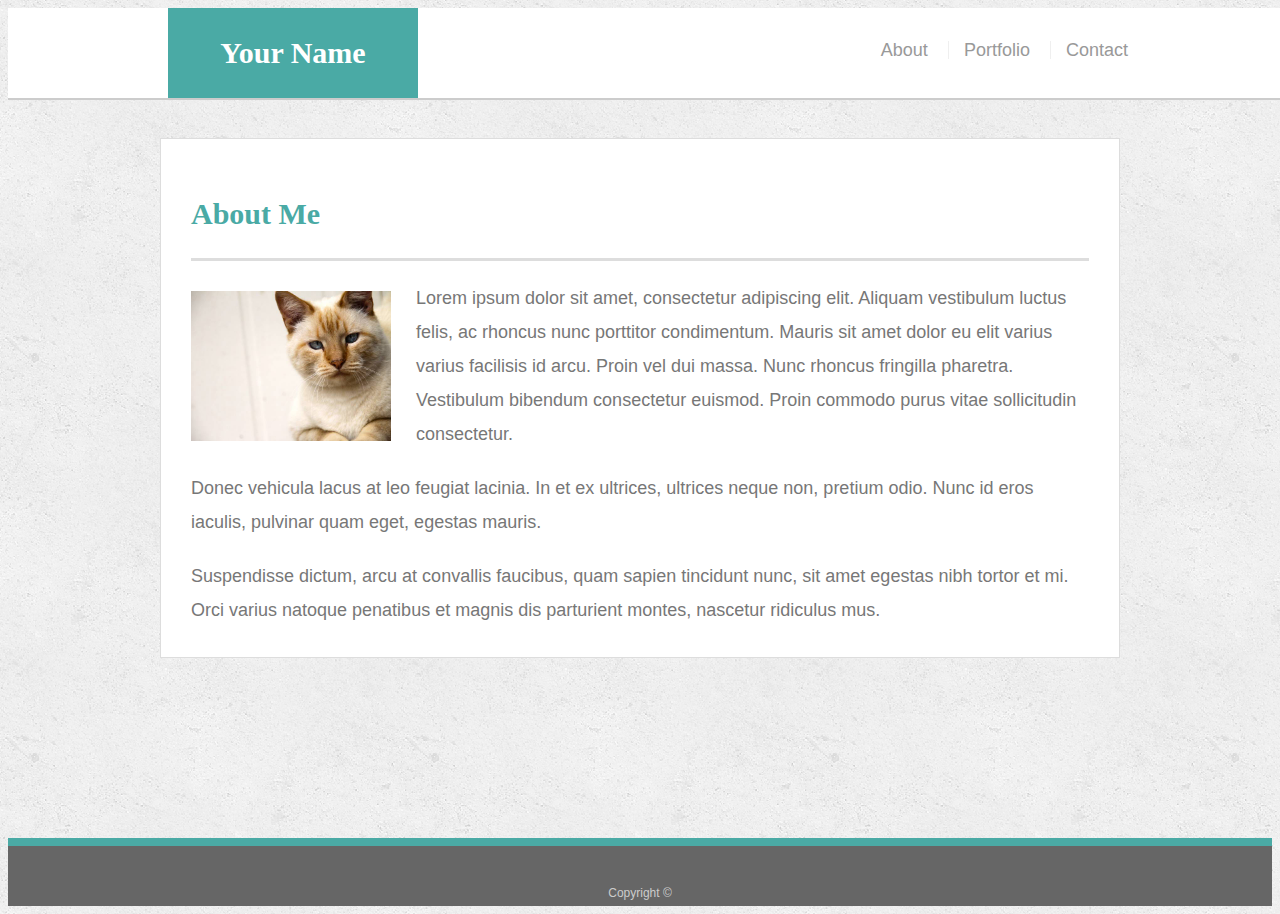
==== index.html @ 9e267d85 "initial commit" ====
<!doctype html>
<html lang="en-us">

<head>
  <meta charset="UTF-8">
  <title>About | Your Name</title>
  <link rel="stylesheet" type="text/css" href="assets/css/style.css">
</head>

<body>

  <header id="masthead">
    <div class="container">
      <a href="index.html" id="logo">Your Name</a>
      <nav>
        <a href="index.html">About</a>
        <a href="portfolio.html">Portfolio</a>
        <a href="contact.html">Contact</a>
      </nav>
    </div>
  </header>

  <div id="main-container" class="container">
    <section class="main-section">
      <h1>About Me</h1>

      <img src="assets/images/cat.jpg" class="auth-image" alt="Your Name">

      <p>Lorem ipsum dolor sit amet, consectetur adipiscing elit. Aliquam vestibulum luctus felis, ac rhoncus nunc porttitor condimentum. Mauris sit amet dolor eu elit varius varius facilisis id arcu. Proin vel dui massa. Nunc rhoncus fringilla pharetra. Vestibulum bibendum consectetur euismod. Proin commodo purus vitae sollicitudin consectetur.</p>

      <p>Donec vehicula lacus at leo feugiat lacinia. In et ex ultrices, ultrices neque non, pretium odio. Nunc id eros iaculis, pulvinar quam eget, egestas mauris.</p>

      <p>Suspendisse dictum, arcu at convallis faucibus, quam sapien tincidunt nunc, sit amet egestas nibh tortor et mi. Orci varius natoque penatibus et magnis dis parturient montes, nascetur ridiculus mus.</p>

    </section>

  </div>

  <footer>
    <div class="container">
      Copyright &copy; 
    </div>
  </footer>
</body>

</html>
---- assets/css/style.css ----
body {
  font-family: Arial, "Helvetica Neue", Helvetica, sans-serif;
  font-size: 18px;
  line-height: 34px;
  color: #777;
  background: url("../images/concrete_seamless.png");
}

* {
  box-sizing: border-box;
}

/* general */

.container {
  width: 100%;
  max-width: 960px;
  margin: 0 auto;
  clear: both;
}

h1,
h2,
h3,
p {
  margin-bottom: 20px;
}

p:last-child {
  margin-bottom: 0;
}

h1,
h2,
h3 {
  font-family: Georgia, Times, "Times New Roman", serif;
  font-weight: 700;
  color: #4aaaa5;
}

h1 {
  padding-bottom: 20px;
  font-size: 30px;
  line-height: 49px;
  border-bottom: 3px solid #ddd;
}

h2,
h3 {
  font-size: 22px;
}

/* header */

#masthead {
  position: fixed;
  z-index: 99;
  width: 100%;
  margin: 0 0 30px;
  overflow: auto;
  color: #fff;
  background: #fff;
  border-bottom: 2px solid #ccc;
}

#logo {
  float: left;
  width: 250px;
  height: 90px;
  font-family: Georgia, Times, "Times New Roman", serif;
  font-size: 30px;
  font-weight: 700;
  line-height: 90px;
  color: #fff;
  text-align: center;
  text-decoration: none;
  background: #4aaaa5;
}

nav {
  float: right;
  margin-top: 25px;
}

nav a {
  display: inline-block;
  padding-left: 15px;
  margin-left: 15px;
  line-height: 18px;
  color: #999;
  text-decoration: none;
  border-left: 1px solid #efefef;
}

nav a:first-child {
  border-left: 0 none;
}

/* footer */

footer {
  padding: 30px 0;
  clear: both;
  font-size: 12px;
  color: #fff;
  color: #ccc;
  text-align: center;
  background: #666;
  border-top: 8px solid #4aaaa5;
  height: 50px;
}

h3, h2 {
  padding-bottom: 20px;
  margin-bottom: 15px;
  line-height: 22px;
  border-bottom: 2px solid #eee;
}

/* main */

#main-container {
  padding-top: 130px;
  min-height: calc(100vh - 70px);
}

.main-section {
  float: left;
  width: 100%;
  max-width: 960px;
  padding: 30px;
  margin: 0 0 40px;
  background: #fff;
  border: 1px solid #ddd;
}

/* portfolio page */

.work {
  position: relative;
  float: left;
  width: 274px;
  margin: 20px 0 25px;
  overflow: auto;
}

.work:nth-child(even) {
  margin-right: 40px;
}

.work img {
  width: 100%;
  border: 0 none;
  opacity: 0.8;
}

.work h3 {
  position: absolute;
  bottom: 20px;
  width: 100%;
  padding: 15px;
  margin-bottom: 0;
  font-weight: 300;
  line-height: 30px;
  color: #fff;
  text-align: center;
  background: #4aaaa5;
  border-bottom: 0;
}

.auth-image {
  float: left;
  width: 200px;
  height: auto;
  margin-top: 10px;
  margin-right: 25px;
}

/* contact page */

#contact-form ul {
  margin-bottom: 20px;
}

#contact-form li {
  margin-bottom: 10px;
}

label,
input[type=text],
input[type=email],
textarea {
  display: block;
  width: 100%;
}

input[type=text],
input[type=email],
textarea {
  height: 35px;
  padding: 0 10px;
  font-size: 14px;
  border: 1px solid #ddd;
}

textarea {
  height: 200px;
}

input[type=submit] {
  padding: 10px 30px;
  font-size: 18px;
  color: #fff;
  cursor: pointer;
  background: #4aaaa5;
  border: 0 none;
}
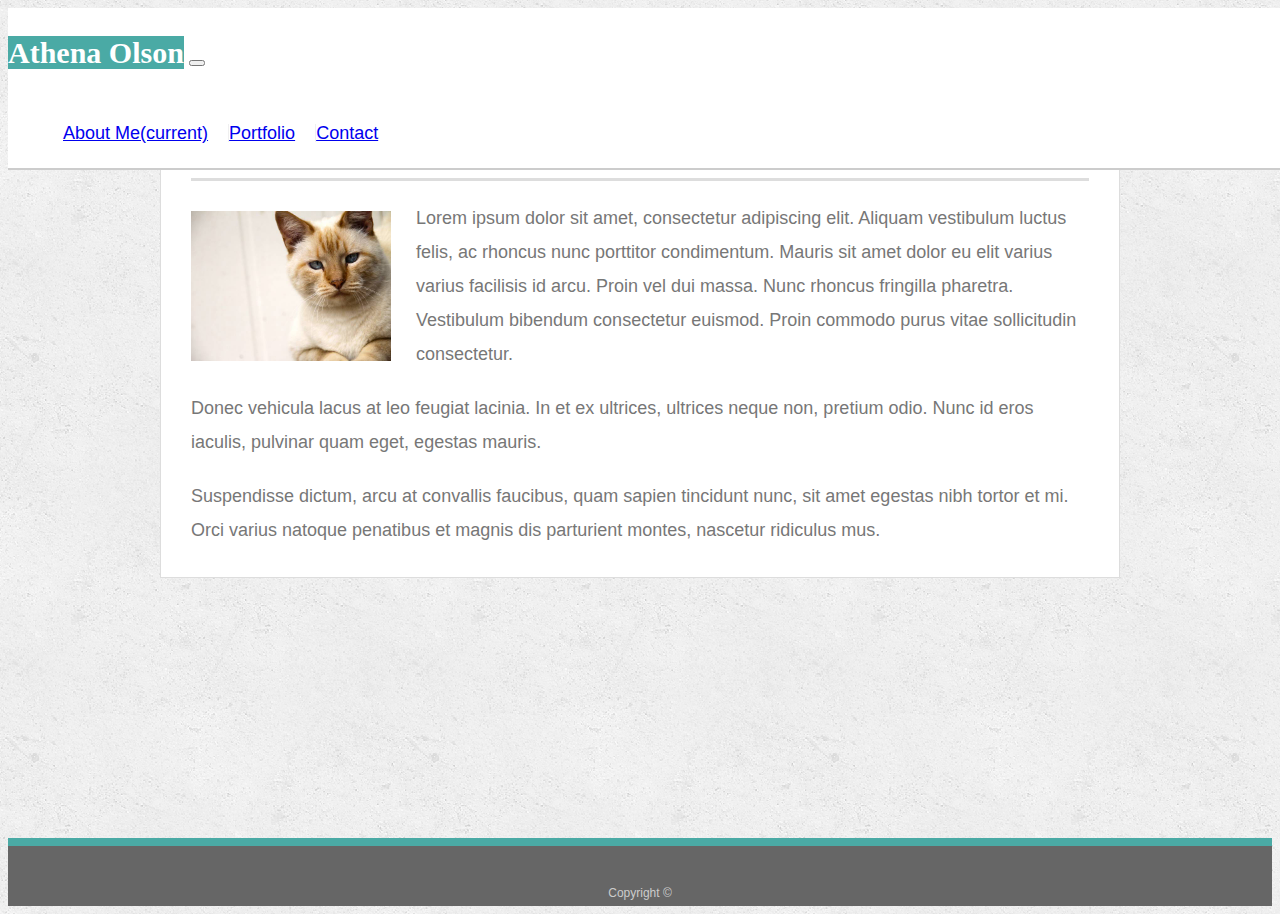
==== commit 8576b033: "working commit 8-16" ====
--- a/index.html
+++ b/index.html
@@ -3,29 +3,48 @@
 
 <head>
   <meta charset="UTF-8">
-  <title>About | Your Name</title>
+  <title>About | Athena Olson</title>
+  
+  <link rel="stylesheet" href="https://stackpath.bootstrapcdn.com/bootstrap/4.1.3/css/bootstrap.min.css" integrity="sha384-MCw98/SFnGE8fJT3GXwEOngsV7Zt27NXFoaoApmYm81iuXoPkFOJwJ8ERdknLPMO" crossorigin="anonymous">
   <link rel="stylesheet" type="text/css" href="assets/css/style.css">
+  <meta name="viewport" content="width=device-width, initial-scale=1">
 </head>
 
 <body>
 
-  <header id="masthead">
-    <div class="container">
-      <a href="index.html" id="logo">Your Name</a>
-      <nav>
-        <a href="index.html">About</a>
-        <a href="portfolio.html">Portfolio</a>
-        <a href="contact.html">Contact</a>
-      </nav>
+  <nav class="navbar navbar-expand-lg navbar-light bg-light">
+    <div class="col-md-6">
+    <a class="navbar-brand">Athena Olson</a>
+    <button class="navbar-toggler" type="button" data-toggle="collapse" data-target="#navbarSupportedContent" aria-controls="navbarSupportedContent" aria-expanded="false" aria-label="Toggle navigation">
+      <span class="navbar-toggler-icon"></span>   
+    </button>
     </div>
-  </header>
+  
+    <div class="collapse navbar-collapse" id="navbarSupportedContent">
+      <ul class="navbar-nav ml-auto">
+        <li class="nav-item">
+          <a class="nav-link" href="index.html">About Me<span class="sr-only">(current)</span></a>
+        </li>
+        <li class="nav-item">
+          <a class="nav-link" href="portfolio.html">Portfolio</a>
+        </li>
+        <li class="nav-item">
+          <a class="nav-link" href="contact.html">Contact</a>
+        </li>
+      </ul>
+    </div>
+  </nav>
 
   <div id="main-container" class="container">
     <section class="main-section">
+      <div class="col-md-12">
       <h1>About Me</h1>
+    </div> 
 
+    <div class="col-md-3">
       <img src="assets/images/cat.jpg" class="auth-image" alt="Your Name">
-
+    </div>
+    <div class="col-md-12">
       <p>Lorem ipsum dolor sit amet, consectetur adipiscing elit. Aliquam vestibulum luctus felis, ac rhoncus nunc porttitor condimentum. Mauris sit amet dolor eu elit varius varius facilisis id arcu. Proin vel dui massa. Nunc rhoncus fringilla pharetra. Vestibulum bibendum consectetur euismod. Proin commodo purus vitae sollicitudin consectetur.</p>
 
       <p>Donec vehicula lacus at leo feugiat lacinia. In et ex ultrices, ultrices neque non, pretium odio. Nunc id eros iaculis, pulvinar quam eget, egestas mauris.</p>
@@ -33,14 +52,15 @@
       <p>Suspendisse dictum, arcu at convallis faucibus, quam sapien tincidunt nunc, sit amet egestas nibh tortor et mi. Orci varius natoque penatibus et magnis dis parturient montes, nascetur ridiculus mus.</p>
 
     </section>
-
+    </div>
   </div>
-
-  <footer>
-    <div class="container">
-      Copyright &copy; 
-    </div>
-  </footer>
+  <footer class="footer">
+      <div class="container">
+        <div class="col-md-12">
+        <span class=>Copyright &copy</span>
+      </div>
+      </div>
+    </footer>
 </body>
 
 </html>
--- a/assets/css/style.css
+++ b/assets/css/style.css
@@ -52,19 +52,22 @@
 
 /* header */
 
-#masthead {
+
+nav {
   position: fixed;
   z-index: 99;
   width: 100%;
-  margin: 0 0 30px;
+  margin: 0 0 0px;
   overflow: auto;
   color: #fff;
   background: #fff;
   border-bottom: 2px solid #ccc;
 }
 
-#logo {
-  float: left;
+
+.navbar-brand  {
+  /* float: left; */
+  /* margin-left: 155px; */
   width: 250px;
   height: 90px;
   font-family: Georgia, Times, "Times New Roman", serif;
@@ -77,14 +80,9 @@
   background: #4aaaa5;
 }
 
-nav {
-  float: right;
-  margin-top: 25px;
-}
-
-nav a {
+.nav-item {
   display: inline-block;
-  padding-left: 15px;
+  /* padding-left: 15px; */
   margin-left: 15px;
   line-height: 18px;
   color: #999;
@@ -92,7 +90,7 @@
   border-left: 1px solid #efefef;
 }
 
-nav a:first-child {
+.nav-item:first-child {
   border-left: 0 none;
 }
 
@@ -120,7 +118,7 @@
 /* main */
 
 #main-container {
-  padding-top: 130px;
+  padding-top: 50px;
   min-height: calc(100vh - 70px);
 }
 
@@ -177,7 +175,6 @@
 }
 
 /* contact page */
-
 #contact-form ul {
   margin-bottom: 20px;
 }
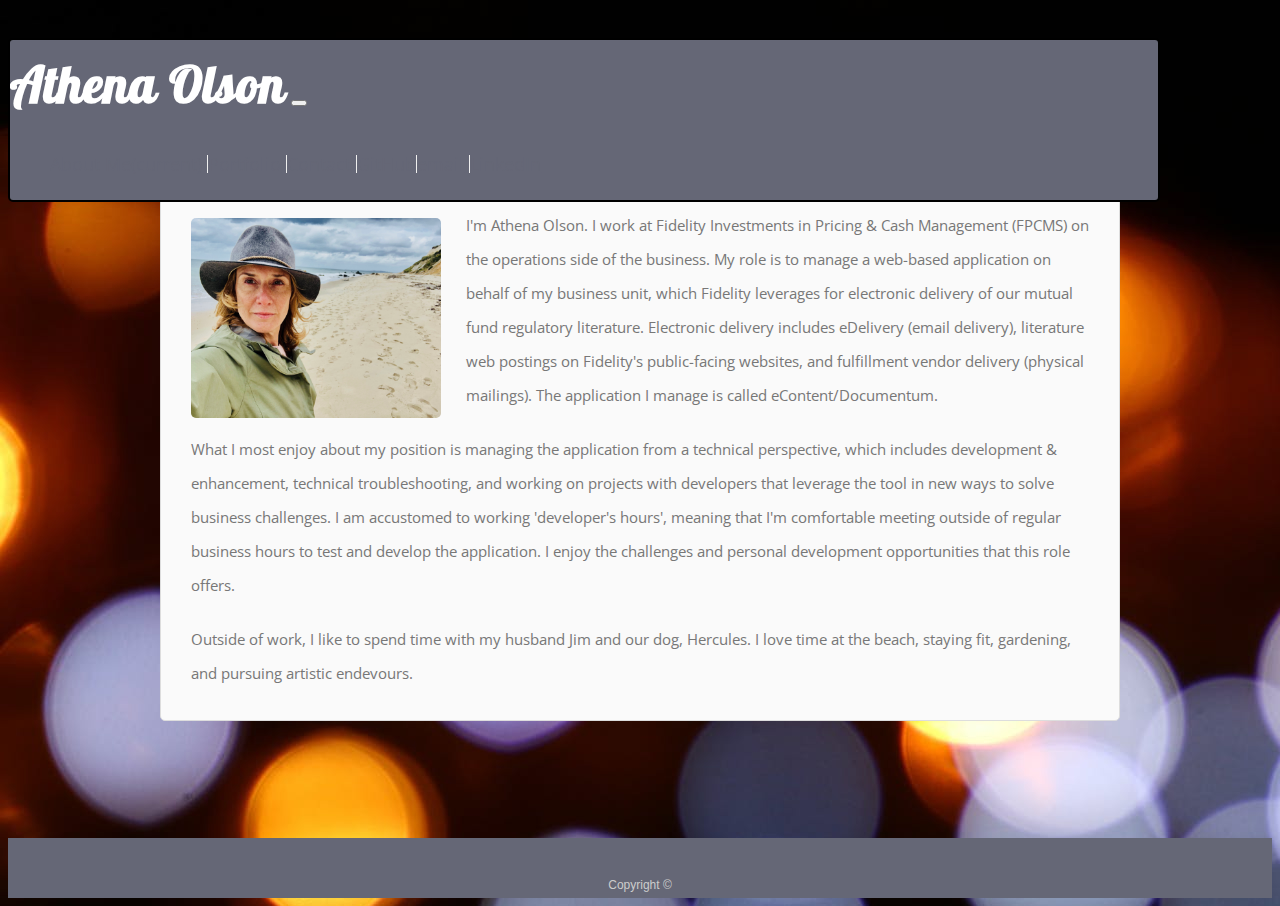
==== commit d4023eb6: "adding content 10-2018" ====
--- a/index.html
+++ b/index.html
@@ -11,9 +11,12 @@
 </head>
 
 <body>
+    <script src="https://code.jquery.com/jquery-3.3.1.slim.min.js" integrity="sha384-q8i/X+965DzO0rT7abK41JStQIAqVgRVzpbzo5smXKp4YfRvH+8abtTE1Pi6jizo" crossorigin="anonymous"></script>
+    <script src="https://cdnjs.cloudflare.com/ajax/libs/popper.js/1.14.3/umd/popper.min.js" integrity="sha384-ZMP7rVo3mIykV+2+9J3UJ46jBk0WLaUAdn689aCwoqbBJiSnjAK/l8WvCWPIPm49" crossorigin="anonymous"></script>
+    <script src="https://stackpath.bootstrapcdn.com/bootstrap/4.1.3/js/bootstrap.min.js" integrity="sha384-ChfqqxuZUCnJSK3+MXmPNIyE6ZbWh2IMqE241rYiqJxyMiZ6OW/JmZQ5stwEULTy" crossorigin="anonymous"></script>
 
   <nav class="navbar navbar-expand-lg navbar-light bg-light">
-    <div class="col-md-6">
+    <div class="col-sm-8">
     <a class="navbar-brand">Athena Olson</a>
     <button class="navbar-toggler" type="button" data-toggle="collapse" data-target="#navbarSupportedContent" aria-controls="navbarSupportedContent" aria-expanded="false" aria-label="Toggle navigation">
       <span class="navbar-toggler-icon"></span>   
@@ -31,29 +34,44 @@
         <li class="nav-item">
           <a class="nav-link" href="contact.html">Contact</a>
         </li>
+        <li class="nav-item">
+          <a class="nav-link" href="https://github.com/AthenaOlson" target="_blank">GitHub</a>
+        <li class="nav-item">
+          <a class="nav-link" a href="mailto:athenaolson12@gmail.com">email</a>
+        </li>
+        <li class="nav-item">
+          <a class="nav-link" a href="https://www.linkedin.com/in/athena-olson-201305167/" target="_blank">LinkedIn</a>
+        </li>  
+        </li>
       </ul>
     </div>
   </nav>
 
-  <div id="main-container" class="container">
-    <section class="main-section">
-      <div class="col-md-12">
+<!-- change the size of the main-container. css and change size, or use bootstrap and change the size by using col and rows. add a row that's going to nest everything inside of. i have to have rows. use more than 1 col size. small med large exlarge.  -->
+
+  <div id="main-container" class="container col-sm-12">
+        <section class="main-section">
+            <div class="row">
+      <div class="col-sm-12">
       <h1>About Me</h1>
     </div> 
+  </div>
+
 
     <div class="col-md-3">
-      <img src="assets/images/cat.jpg" class="auth-image" alt="Your Name">
+      <img src="assets/images/IMG_5004.jpg" class="auth-image" alt="Your Name">
     </div>
-    <div class="col-md-12">
-      <p>Lorem ipsum dolor sit amet, consectetur adipiscing elit. Aliquam vestibulum luctus felis, ac rhoncus nunc porttitor condimentum. Mauris sit amet dolor eu elit varius varius facilisis id arcu. Proin vel dui massa. Nunc rhoncus fringilla pharetra. Vestibulum bibendum consectetur euismod. Proin commodo purus vitae sollicitudin consectetur.</p>
+    <div class="col-md-12 col-sm-10">
+      <p>I'm Athena Olson. I work at Fidelity Investments in Pricing & Cash Management (FPCMS) on the operations side of the business. My role is to manage a web-based application on behalf of my business unit, which Fidelity leverages for electronic delivery of our mutual fund regulatory literature. Electronic delivery includes eDelivery (email delivery), literature web postings on Fidelity's public-facing websites, and fulfillment vendor delivery (physical mailings). The application I manage is called eContent/Documentum.</p>
 
-      <p>Donec vehicula lacus at leo feugiat lacinia. In et ex ultrices, ultrices neque non, pretium odio. Nunc id eros iaculis, pulvinar quam eget, egestas mauris.</p>
+      <p>What I most enjoy about my position is managing the application from a technical perspective, which includes development & enhancement, technical troubleshooting, and working on projects with developers that leverage the tool in new ways to solve business challenges. I am accustomed to working 'developer's hours', meaning that I'm comfortable meeting outside of regular business hours to test and develop the application. I enjoy the challenges and personal development opportunities that this role offers.</p>
 
-      <p>Suspendisse dictum, arcu at convallis faucibus, quam sapien tincidunt nunc, sit amet egestas nibh tortor et mi. Orci varius natoque penatibus et magnis dis parturient montes, nascetur ridiculus mus.</p>
+      <p>Outside of work, I like to spend time with my husband Jim and our dog, Hercules. I love time at the beach, staying fit, gardening, and pursuing artistic endevours.</p>
 
     </section>
     </div>
   </div>
+</div>
   <footer class="footer">
       <div class="container">
         <div class="col-md-12">
--- a/assets/css/style.css
+++ b/assets/css/style.css
@@ -1,9 +1,16 @@
+@import url('https://fonts.googleapis.com/css?family=Pacifico');
+/* font-family: 'Pacifico', cursive; */
+@import url('https://fonts.googleapis.com/css?family=Open+Sans');
+/* font-family: 'Open Sans', sans-serif; */
+@import url('https://fonts.googleapis.com/css?family=Lobster');
+/* font-family: 'Lobster', cursive; */
+
 body {
   font-family: Arial, "Helvetica Neue", Helvetica, sans-serif;
   font-size: 18px;
   line-height: 34px;
   color: #777;
-  background: url("../images/concrete_seamless.png");
+  background: url("../images/bubbles.jpeg");
 }
 
 * {
@@ -18,31 +25,36 @@
   margin: 0 auto;
   clear: both;
 }
-
-h1,
+ p {
+   font-size: 15px;
+ }
+/* h1, */
 h2,
 h3,
 p {
   margin-bottom: 20px;
+  font-family: 'Open Sans', sans-serif;
 }
 
 p:last-child {
   margin-bottom: 0;
 }
 
-h1,
+/* h1, */
 h2,
 h3 {
-  font-family: Georgia, Times, "Times New Roman", serif;
+  font-family: 'Open Sans', sans-serif;
   font-weight: 700;
-  color: #4aaaa5;
+  color: #656776;
 }
 
 h1 {
   padding-bottom: 20px;
-  font-size: 30px;
+  font-size: 35px;
   line-height: 49px;
   border-bottom: 3px solid #ddd;
+  font-family: 'Lobster', cursive;
+  color: #656776
 }
 
 h2,
@@ -56,12 +68,13 @@
 nav {
   position: fixed;
   z-index: 99;
-  width: 100%;
-  margin: 0 0 0px;
+  width: 90%;
+  margin: 30px auto 0 auto;
   overflow: auto;
-  color: #fff;
-  background: #fff;
-  border-bottom: 2px solid #ccc;
+  color: #656776;
+  background: #656776;
+  border: 2px solid black;
+  border-radius: 5px;
 }
 
 
@@ -70,20 +83,23 @@
   /* margin-left: 155px; */
   width: 250px;
   height: 90px;
-  font-family: Georgia, Times, "Times New Roman", serif;
-  font-size: 30px;
+  font-family: 'Lobster', cursive;
+  /* font-family: Georgia, Times, "Times New Roman", serif; */
+  font-size: 50px;
   font-weight: 700;
   line-height: 90px;
   color: #fff;
   text-align: center;
   text-decoration: none;
-  background: #4aaaa5;
-}
-
+  letter-spacing: 1px;
+}
+.nav-link {
+  color: #656776 !important;
+}
 .nav-item {
   display: inline-block;
   /* padding-left: 15px; */
-  margin-left: 15px;
+  /* margin-left: 15px; */
   line-height: 18px;
   color: #999;
   text-decoration: none;
@@ -103,8 +119,8 @@
   color: #fff;
   color: #ccc;
   text-align: center;
-  background: #666;
-  border-top: 8px solid #4aaaa5;
+  background: #656776;
+  /* border-top: 2px solid black; */
   height: 50px;
 }
 
@@ -127,9 +143,10 @@
   width: 100%;
   max-width: 960px;
   padding: 30px;
-  margin: 0 0 40px;
-  background: #fff;
+  /* margin: 0 0 40px; */
+  background: #fafafa;
   border: 1px solid #ddd;
+  border-radius: 5px;
 }
 
 /* portfolio page */
@@ -148,8 +165,11 @@
 
 .work img {
   width: 100%;
+  height: 200px;
   border: 0 none;
   opacity: 0.8;
+  border-radius: 5px;
+  /* border: 2px solid #656776; */
 }
 
 .work h3 {
@@ -162,16 +182,19 @@
   line-height: 30px;
   color: #fff;
   text-align: center;
-  background: #4aaaa5;
+  background: #656776;
   border-bottom: 0;
+  font-family: 'Open Sans', sans-serif;
+  letter-spacing: .5px;
 }
 
 .auth-image {
   float: left;
-  width: 200px;
-  height: auto;
+  width: 250px;
+  height: 200px;
   margin-top: 10px;
   margin-right: 25px;
+  border-radius: 5px;
 }
 
 /* contact page */
@@ -181,6 +204,11 @@
 
 #contact-form li {
   margin-bottom: 10px;
+}
+
+li {
+  color: #656776;
+  font-family: 'Open Sans', sans-serif;
 }
 
 label,
@@ -198,6 +226,7 @@
   padding: 0 10px;
   font-size: 14px;
   border: 1px solid #ddd;
+  border-radius: 5px;
 }
 
 textarea {
@@ -209,6 +238,7 @@
   font-size: 18px;
   color: #fff;
   cursor: pointer;
-  background: #4aaaa5;
+  background: #656776;
   border: 0 none;
-}
+  border-radius: 5px;
+}
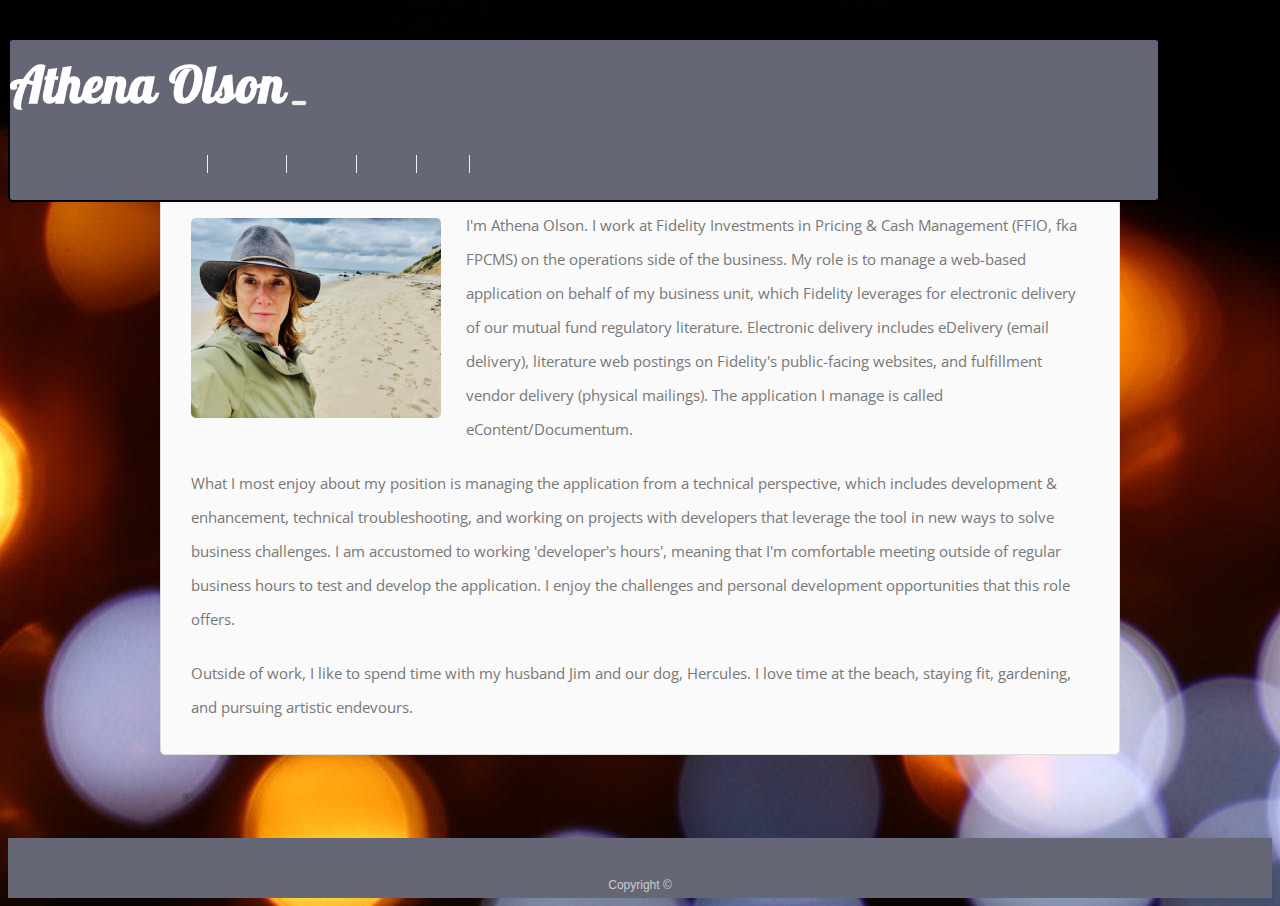
==== commit ae272c5f: "adding dog catcher" ====
--- a/index.html
+++ b/index.html
@@ -16,7 +16,7 @@
     <script src="https://stackpath.bootstrapcdn.com/bootstrap/4.1.3/js/bootstrap.min.js" integrity="sha384-ChfqqxuZUCnJSK3+MXmPNIyE6ZbWh2IMqE241rYiqJxyMiZ6OW/JmZQ5stwEULTy" crossorigin="anonymous"></script>
 
   <nav class="navbar navbar-expand-lg navbar-light bg-light">
-    <div class="col-sm-8">
+    <div class="col-md-4 col-sm-4">
     <a class="navbar-brand">Athena Olson</a>
     <button class="navbar-toggler" type="button" data-toggle="collapse" data-target="#navbarSupportedContent" aria-controls="navbarSupportedContent" aria-expanded="false" aria-label="Toggle navigation">
       <span class="navbar-toggler-icon"></span>   
@@ -62,7 +62,7 @@
       <img src="assets/images/IMG_5004.jpg" class="auth-image" alt="Your Name">
     </div>
     <div class="col-md-12 col-sm-10">
-      <p>I'm Athena Olson. I work at Fidelity Investments in Pricing & Cash Management (FPCMS) on the operations side of the business. My role is to manage a web-based application on behalf of my business unit, which Fidelity leverages for electronic delivery of our mutual fund regulatory literature. Electronic delivery includes eDelivery (email delivery), literature web postings on Fidelity's public-facing websites, and fulfillment vendor delivery (physical mailings). The application I manage is called eContent/Documentum.</p>
+      <p>I'm Athena Olson. I work at Fidelity Investments in Pricing & Cash Management (FFIO, fka FPCMS) on the operations side of the business. My role is to manage a web-based application on behalf of my business unit, which Fidelity leverages for electronic delivery of our mutual fund regulatory literature. Electronic delivery includes eDelivery (email delivery), literature web postings on Fidelity's public-facing websites, and fulfillment vendor delivery (physical mailings). The application I manage is called eContent/Documentum.</p>
 
       <p>What I most enjoy about my position is managing the application from a technical perspective, which includes development & enhancement, technical troubleshooting, and working on projects with developers that leverage the tool in new ways to solve business challenges. I am accustomed to working 'developer's hours', meaning that I'm comfortable meeting outside of regular business hours to test and develop the application. I enjoy the challenges and personal development opportunities that this role offers.</p>
 
